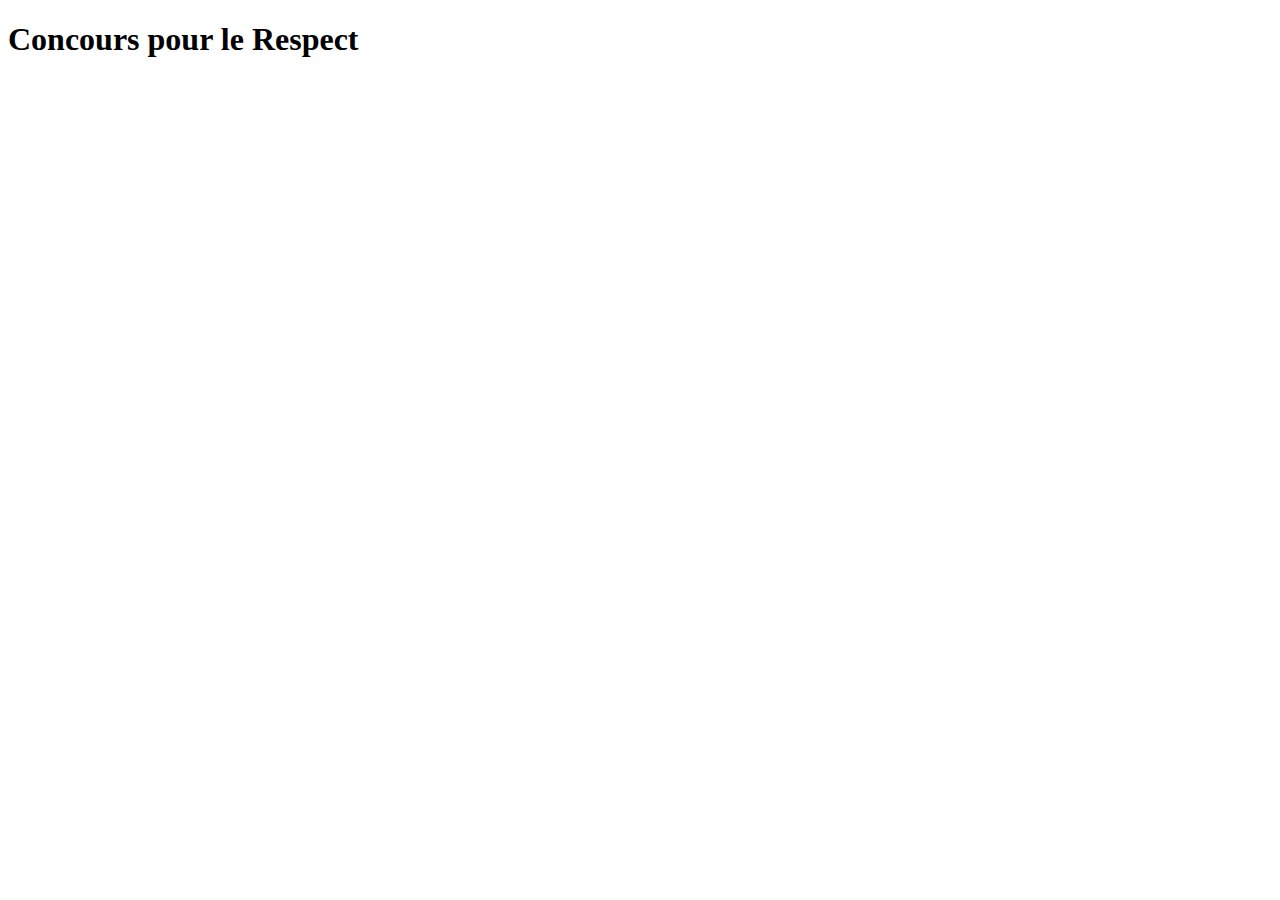
==== index.html @ 9943ab46 "first commit" ====
<!DOCTYPE html>
<html lang="en">
  <head>
    <meta charset="UTF-8" />
    <meta name="viewport" content="width=device-width, initial-scale=1.0" />
    <title>Graph Data | Concours pour le Respect</title>
  </head>
  <body>
    <h1>Concours pour le Respect</h1>
  </body>
</html>
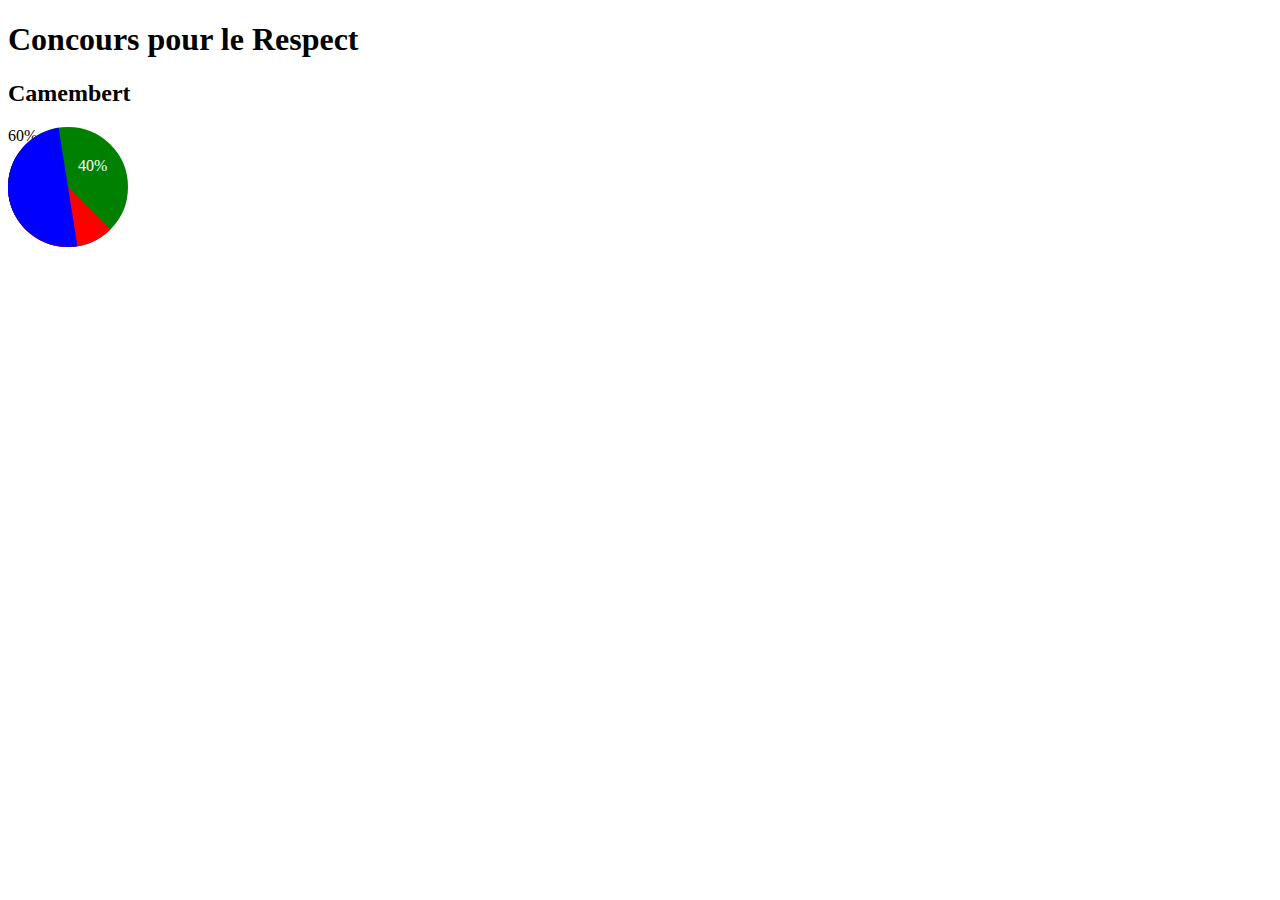
==== commit f0fe53b0: "camembert" ====
--- a/index.html
+++ b/index.html
@@ -4,8 +4,18 @@
     <meta charset="UTF-8" />
     <meta name="viewport" content="width=device-width, initial-scale=1.0" />
     <title>Graph Data | Concours pour le Respect</title>
+    <link rel="stylesheet" href="./style.css" />
   </head>
   <body>
     <h1>Concours pour le Respect</h1>
+
+    <h2>Camembert</h2>
+    <div id="cambembert">
+      <div class="cambembert vert"></div>
+      <div class="cambembert rouge"></div>
+      <div class="cambembert bleu"></div>
+      <div class="texte vert">40%</div>
+      <div id="texte rouge">60%</div>
+    </div>
   </body>
 </html>
--- a/style.css
+++ b/style.css
@@ -0,0 +1,50 @@
+/* CAMEMBERT */
+
+#cambembert {
+    position: relative;
+    width: 120px;
+    height: 120px;
+}
+
+div.cambembert {
+    position: absolute;
+    width: 0;
+    height: 0;
+    border: 60px solid green;
+    border-radius: 60px;
+}
+
+.cambembert.vert {
+    z-index: 1;
+}
+
+.cambembert.rouge {
+    z-index: 2;
+    border: 60px solid red;
+    border-top: 60px solid transparent;
+    border-right: 60px solid transparent;
+}
+
+.cambembert.bleu {
+    z-index: 2;
+    border: 60px solid blue;
+    border-top: 60px solid transparent;
+    border-right: 60px solid transparent;
+    transform: rotate(36deg);
+}
+
+.texte {
+    position: absolute;
+    z-index: 3;
+    color: white;
+}
+
+.texte.vert {
+    top: 30px;
+    left: 70px;
+}
+
+.texte.rouge {
+    top: 60px;
+    left: 20px;
+}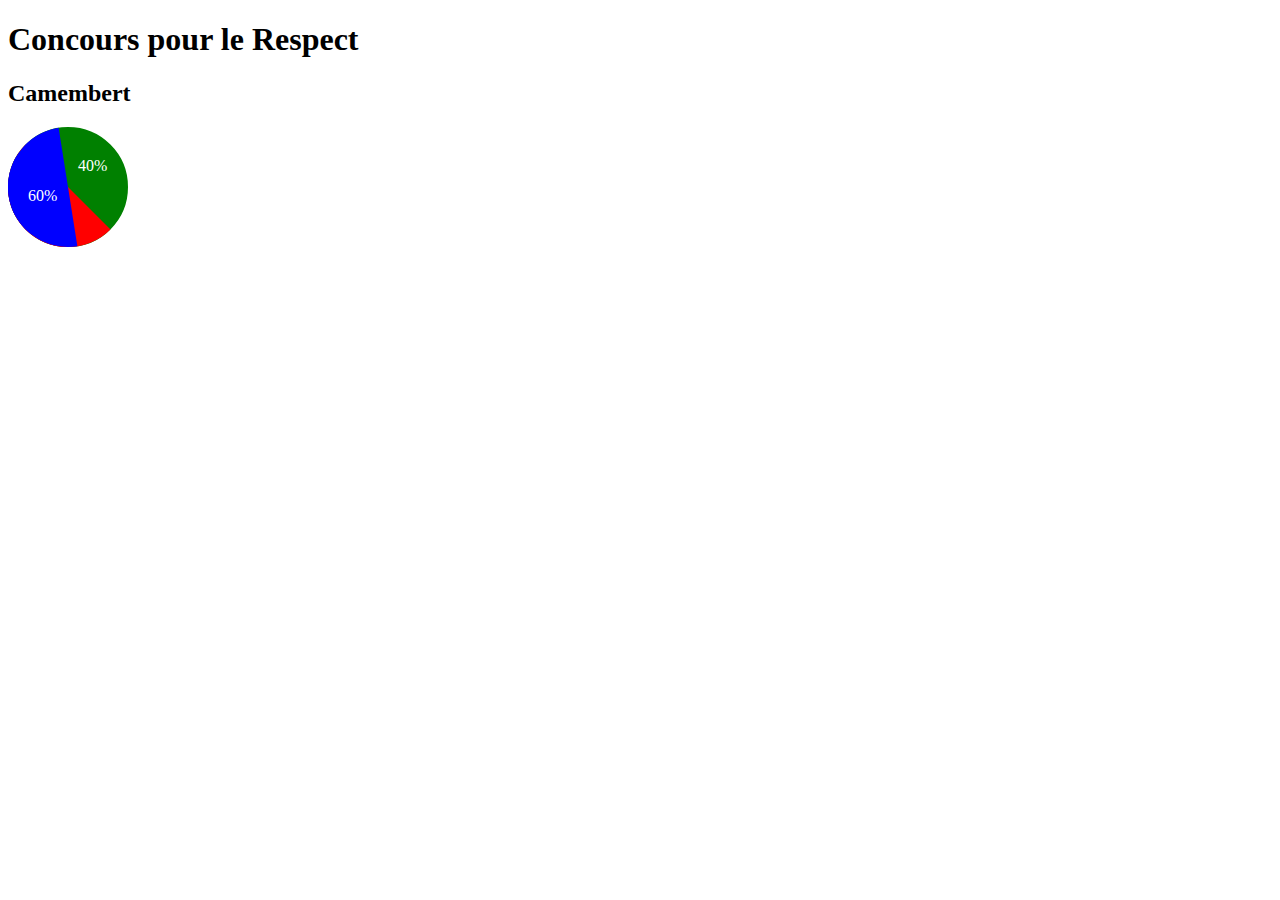
==== commit 47b7227b: "camembert corrigé" ====
--- a/index.html
+++ b/index.html
@@ -15,7 +15,7 @@
       <div class="cambembert rouge"></div>
       <div class="cambembert bleu"></div>
       <div class="texte vert">40%</div>
-      <div id="texte rouge">60%</div>
+      <div class="texte rouge">60%</div>
     </div>
   </body>
 </html>
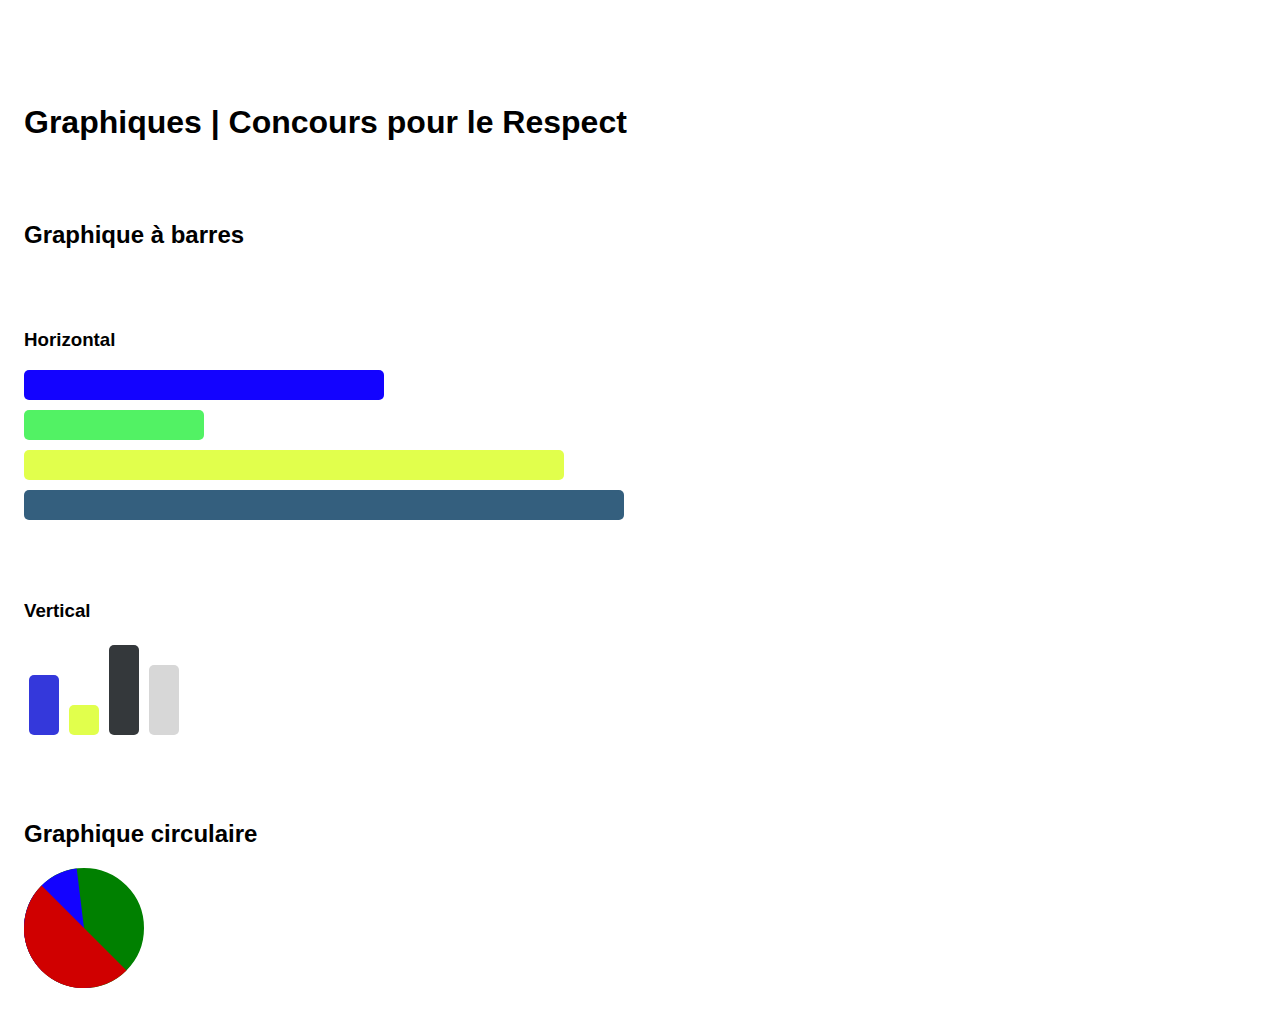
==== commit 3b43f8b7: "fixed graphs" ====
--- a/index.html
+++ b/index.html
@@ -3,19 +3,37 @@
   <head>
     <meta charset="UTF-8" />
     <meta name="viewport" content="width=device-width, initial-scale=1.0" />
-    <title>Graph Data | Concours pour le Respect</title>
+    <title>Graphiques | Concours pour le Respect</title>
     <link rel="stylesheet" href="./style.css" />
   </head>
   <body>
-    <h1>Concours pour le Respect</h1>
+    <h1>Graphiques | Concours pour le Respect</h1>
 
-    <h2>Camembert</h2>
-    <div id="cambembert">
-      <div class="cambembert vert"></div>
-      <div class="cambembert rouge"></div>
-      <div class="cambembert bleu"></div>
-      <div class="texte vert">40%</div>
-      <div class="texte rouge">60%</div>
+    <h2>Graphique à barres</h2>
+
+    <h3>Horizontal</h3>
+    <div class="graph">
+      <div class="horizontal barre-1"></div>
+      <div class="horizontal barre-2"></div>
+      <div class="horizontal barre-3"></div>
+      <div class="horizontal barre-4"></div>
+    </div>
+
+    <h3>Vertical</h3>
+    <div class="graph">
+      <div class="container-vertical">
+        <div class="vertical barre-1"></div>
+        <div class="vertical barre-2"></div>
+        <div class="vertical barre-3"></div>
+        <div class="vertical barre-4"></div>
+      </div>
+    </div>
+
+    <h2>Graphique circulaire</h2>
+    <div class="container-circulaire">
+      <div class="circulaire vert"></div>
+      <div class="circulaire rouge"></div>
+      <div class="circulaire bleu"></div>
     </div>
   </body>
 </html>
--- a/style.css
+++ b/style.css
@@ -1,50 +1,129 @@
-/* CAMEMBERT */
-
-#cambembert {
-    position: relative;
-    width: 120px;
-    height: 120px;
+:root {
+  --color-blue: #1303ff;
+  --color-light-green: #52f264;
+  --color-dark-green: #008000;
+  --color-yellow-green: #e1ff4c;
+  --color-dark-grey: #34383b;
+  --color-grey-blue: #345f7e;
+  --color-purple: #3438db;
+  --color-light-grey: #d7d7d7;
+  --color-red: #d00000;
 }
 
-div.cambembert {
-    position: absolute;
-    width: 0;
-    height: 0;
-    border: 60px solid green;
-    border-radius: 60px;
+* {
+  font-family: 'Segoe UI', Tahoma, Geneva, Verdana, sans-serif;
 }
 
-.cambembert.vert {
-    z-index: 1;
+body {
+  padding: 1rem;
 }
 
-.cambembert.rouge {
-    z-index: 2;
-    border: 60px solid red;
-    border-top: 60px solid transparent;
-    border-right: 60px solid transparent;
+h1,
+h2,
+h3 {
+  margin-top: 5rem;
 }
 
-.cambembert.bleu {
-    z-index: 2;
-    border: 60px solid blue;
-    border-top: 60px solid transparent;
-    border-right: 60px solid transparent;
-    transform: rotate(36deg);
+/* GRAPHIQUE À BARRES */
+
+div.graph {
+  width: 100%;
+  max-width: 600px;
 }
 
-.texte {
-    position: absolute;
-    z-index: 3;
-    color: white;
+/* Horizontal */
+
+.horizontal {
+  position: relative;
+  text-align: right;
+  height: 30px;
+  margin: 10px 0;
+  border-radius: 5px;
 }
 
-.texte.vert {
-    top: 30px;
-    left: 70px;
+.horizontal.barre-1 {
+  background-color: var(--color-blue);
+  width: 60%;
 }
 
-.texte.rouge {
-    top: 60px;
-    left: 20px;
+.horizontal.barre-2 {
+  background-color: var(--color-light-green);
+  width: 30%;
+}
+
+.horizontal.barre-3 {
+  background-color: var(--color-yellow-green);
+  width: 90%;
+}
+
+.horizontal.barre-4 {
+  background-color: var(--color-grey-blue);
+}
+
+/* Vertical */
+
+.container-vertical {
+  display: flex;
+  align-items: flex-end;
+  height: auto;
+}
+
+.vertical {
+  display: inline-block;
+  margin: 5px;
+  width: 30px;
+  border-radius: 5px;
+}
+
+.vertical.barre-1 {
+  background-color: var(--color-purple);
+  height: 60px;
+}
+
+.vertical.barre-2 {
+  background-color: var(--color-yellow-green);
+  height: 30px;
+}
+
+.vertical.barre-3 {
+  background-color: var(--color-dark-grey);
+  height: 90px;
+}
+
+.vertical.barre-4 {
+  background-color: var(--color-light-grey);
+  height: 70px;
+}
+
+/* GRAPHIQUE CIRCULAIRE */
+
+.container-circulaire {
+  width: 120px;
+  height: 120px;
+}
+
+div.circulaire {
+  position: absolute;
+  border-radius: 50%;
+}
+
+.circulaire.vert {
+  z-index: 1;
+  border: 60px solid var(--color-dark-green);
+}
+
+.circulaire.rouge {
+  z-index: 3;
+  border: 60px solid var(--color-red);
+  border-top: 60px solid transparent;
+  border-right: 60px solid transparent;
+}
+
+
+.circulaire.bleu {
+  z-index: 2;
+  border: 60px solid var(--color-blue);
+  border-top: 60px solid transparent;
+  border-right: 60px solid transparent;
+  transform: rotate(38deg);
 }